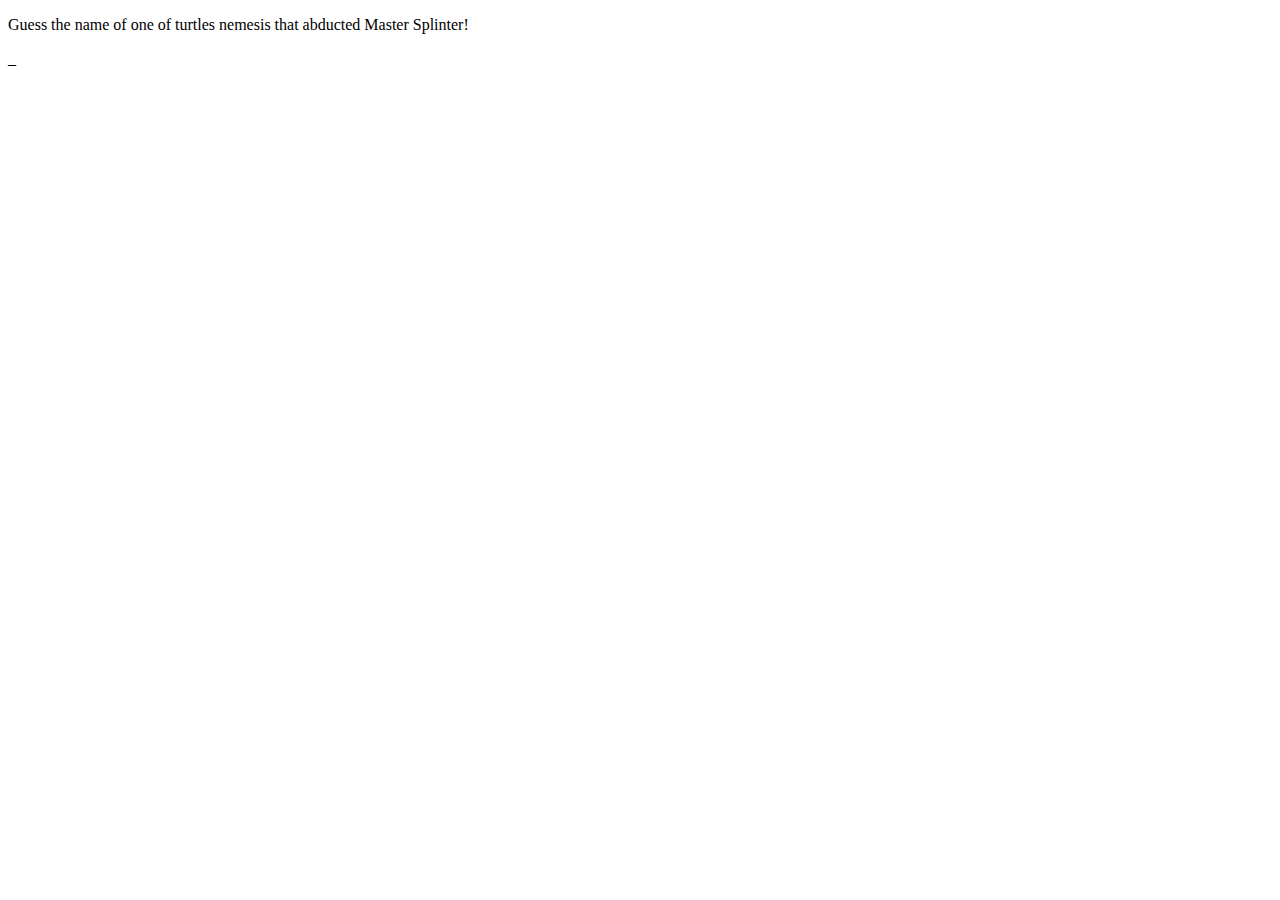
==== NewTMNT.html @ 58b80be9 "updating game, extrememly lost" ====
<!DOCTYPE html>
<html>
<head>
    <meta charset="utf-8" />
    <meta http-equiv="X-UA-Compatible" content="IE=edge">
    <title>Page Title</title>
    <meta name="viewport" content="width=device-width, initial-scale=1">
    <!-- <link rel="stylesheet" type="text/css" media="screen" href="main.css" /> -->
    <!-- <script src="css/css.style"></script> -->
    <!-- link jQuery -->
    <!-- <link rel="stylesheet" href="https://use.fontawesome.com/releases/v5.1.1/css/all.css" integrity="sha384-O8whS3fhG2OnA5Kas0Y9l3cfpmYjapjI0E4theH4iuMD+pLhbf6JI0jIMfYcK3yZ" crossorigin="anonymous"> -->

    <head>
        <meta charset="UTF-8">
        <title>TMNT: Save Splinter from Shredders Evil Plans!</title>
      </head>
      
      <body>
      <div class= "top containter">
      
          <p id="directions-text">Guess the name of one of turtles nemesis that abducted Master Splinter!</p>
      </div>
          <p id="Turtles-text"></p>
          <p id="Henchman-text"></p>
          <p id="wins-text"></p>
          <p id="losses-text"></p>
          <p id="ties-text"></p>
        </div>
<script>

// Create variables that hold references to the places in the HTML where we want to display things.
    var directionsText = document.getElementById("directions-text");
    var TurtlesText = document.getElementById("Turtles-text");
    var HenchmanText = document.getElementById("Henchman-text");
    var winsText = document.getElementById("wins-text");
    var lossesText = document.getElementById("losses-text");
    var tiesText = document.getElementById("ties-text");

// this array contains our henchman for the game
var Henchman = ["Bebop", "Krang", "Rat King", "Rocksteady", "Shredder", "Slash", 
"Baxter Stockman", "General Traag", "Tokka", "Razhar","Dragon Lord", 
"Tatsu", "Rock Soliders", "Foot Clan", "Leather Head", "Fishface", 
"Hun", "Triceratons"];

// this variable will count the number of times we win
var winsText = 0;

var resetGuess = ""

//this is empty arrays to push blanks to the page
let userpushkey = [];

//this is empty array to push the letters from the current word choosen
let underScore = [];

//process for selecting word
let randNum = [Math.floor(Math.random() * Henchman.length)]; 
console.log(randNum);
let choosenWord = Henchman[randNum];
console.log(choosenWord.toUpperCase());

//creating underscores based on lenght of word website 1:07
    for (var i = 0; i < choosenWord.length; index++) {
        underScore.push("_");
        underScore.toString()
        document.getElementById("Henchman-text").innerHTML = underScore.join(" "); 
        }
console.log(underScore);
           

//This function is run whenever the user presses a key.
document.onkeyup = function(event) {

// Determines which key was pressed.
var userGuess = event.key;
// Guessed Letter
userpushkey.push(userGuess);
HenchmanText.textContent=userpushkey;


//Users Guess
// document.addEventListener('keypress', (event) => {
//     let henchGuess =String.fromCharCode(event.henchGuess);
// //if Users gues is right
//     if(choosenWord.indexOf(henchGuess) > -1) {
//         // add to the right words array
//        rightWord.push(henchGuess);
//         // replace underscore with right letter
//         underScore[choosenWord.indexOf(henchGuess)] = henchGuess;
//         // checks to see if user word matches guesses
//         if(underScore.join('') == choosenWord) {
//             alert('You win');
//         }
//     }
// how to replace blanks with words
//const words = ['John', 'Jacob', 'Jingleheimersmith']

//function chooseWord(array) {
//  return array[Math.floor(Math.random() * array.length)].toUpperCase()
//}

//function fillInWordWithLetter(letter, word) {
//  return word.toLowerCase().split('').map(l =>  {
//    if (l === letter) {
//      return l.toUpperCase()
    //}
//    return '_'
//  }).join(' ')
//}

//fillInWordWithLetter('j', chooseWord(words))
     
};

</script>
</html>
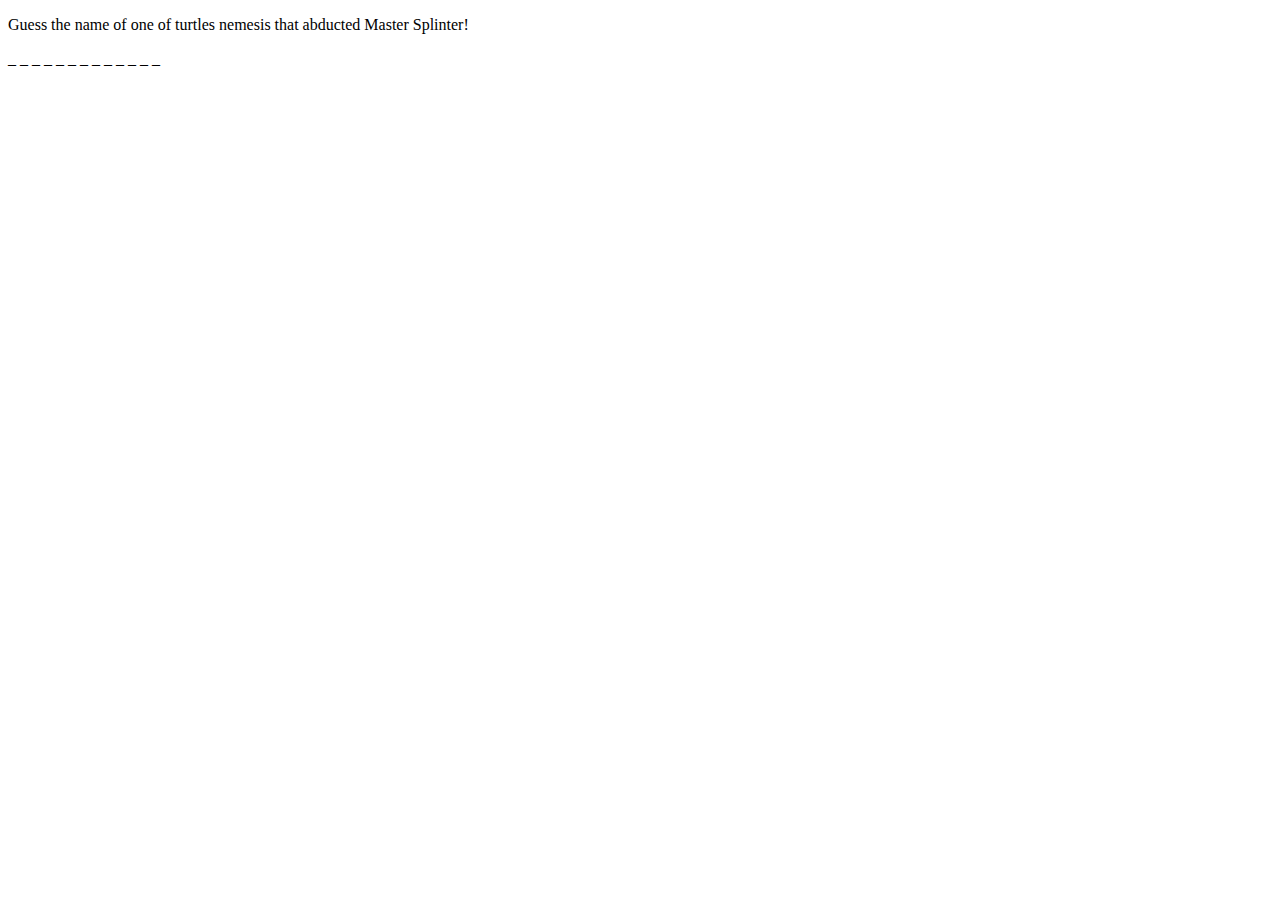
==== commit 6f613188: "updated and made it past populating blank spots" ====
--- a/NewTMNT.html
+++ b/NewTMNT.html
@@ -8,7 +8,7 @@
     <!-- <link rel="stylesheet" type="text/css" media="screen" href="main.css" /> -->
     <!-- <script src="css/css.style"></script> -->
     <!-- link jQuery -->
-    <!-- <link rel="stylesheet" href="https://use.fontawesome.com/releases/v5.1.1/css/all.css" integrity="sha384-O8whS3fhG2OnA5Kas0Y9l3cfpmYjapjI0E4theH4iuMD+pLhbf6JI0jIMfYcK3yZ" crossorigin="anonymous"> -->
+    <link rel="stylesheet" href="https://use.fontawesome.com/releases/v5.1.1/css/all.css" integrity="sha384-O8whS3fhG2OnA5Kas0Y9l3cfpmYjapjI0E4theH4iuMD+pLhbf6JI0jIMfYcK3yZ" crossorigin="anonymous"> 
 
     <head>
         <meta charset="UTF-8">
@@ -28,7 +28,7 @@
         </div>
 <script>
 
-// Create variables that hold references to the places in the HTML where we want to display things.
+ //Create variables that hold references to the places in the HTML where we want to display things.
     var directionsText = document.getElementById("directions-text");
     var TurtlesText = document.getElementById("Turtles-text");
     var HenchmanText = document.getElementById("Henchman-text");
@@ -44,7 +44,6 @@
 
 // this variable will count the number of times we win
 var winsText = 0;
-
 var resetGuess = ""
 
 //this is empty arrays to push blanks to the page
@@ -60,24 +59,41 @@
 console.log(choosenWord.toUpperCase());
 
 //creating underscores based on lenght of word website 1:07
-    for (var i = 0; i < choosenWord.length; index++) {
+for (var i = 0; i < choosenWord.length; i++) {
         underScore.push("_");
         underScore.toString()
         document.getElementById("Henchman-text").innerHTML = underScore.join(" "); 
-        }
-console.log(underScore);
-           
+};
+        console.log(underScore);
 
 //This function is run whenever the user presses a key.
 document.onkeyup = function(event) {
 
 // Determines which key was pressed.
 var userGuess = event.key;
+console.log(userGuess);
+
 // Guessed Letter
 userpushkey.push(userGuess);
-HenchmanText.textContent=userpushkey;
 
+//document.onkeyup = function(onKeyUp) {
+//        letter = onKeyUp.keyCode;
+//        lettersGuessed = String.fromCharCode(letter);
+//        console.log(lettersGuessed);
 
+// This will alert correct and compare the letter guessed with the current word
+//if (userpushkey === underScore[0] || userpushkey === underScore[1] ||
+//            userpushkey === underScore[2] || userpushkey === underScore[3] ||
+//            userpushkey === underScore[4] || userpushkey === underScore[5] ||
+//            userpushkey === underScore[6] || userpushkey === underScore[7] ||
+//            userpushkey === underScore[8] || userpushkey === underScore[9] ||
+//            userpushkey === underScore[10] || userpushkey === underScore[11] ||
+//            userpushkey === underScore[12] || userpushkey === underScore[13] ||
+//            userpushkey === underScore[14] || userpushkey === underScore[15] ||
+//            userpushkey === underScore[16] || userpushkey === underScore[17] ||
+//            userpushkey === underScore[18] || userpushkey === underScore[19] ||
+//            userpushkey === underScore[20]) {
+            // alert("CORRECT!");
 //Users Guess
 // document.addEventListener('keypress', (event) => {
 //     let henchGuess =String.fromCharCode(event.henchGuess);
@@ -109,8 +125,7 @@
 //}
 
 //fillInWordWithLetter('j', chooseWord(words))
-     
-};
+}
 
 </script>
 </html>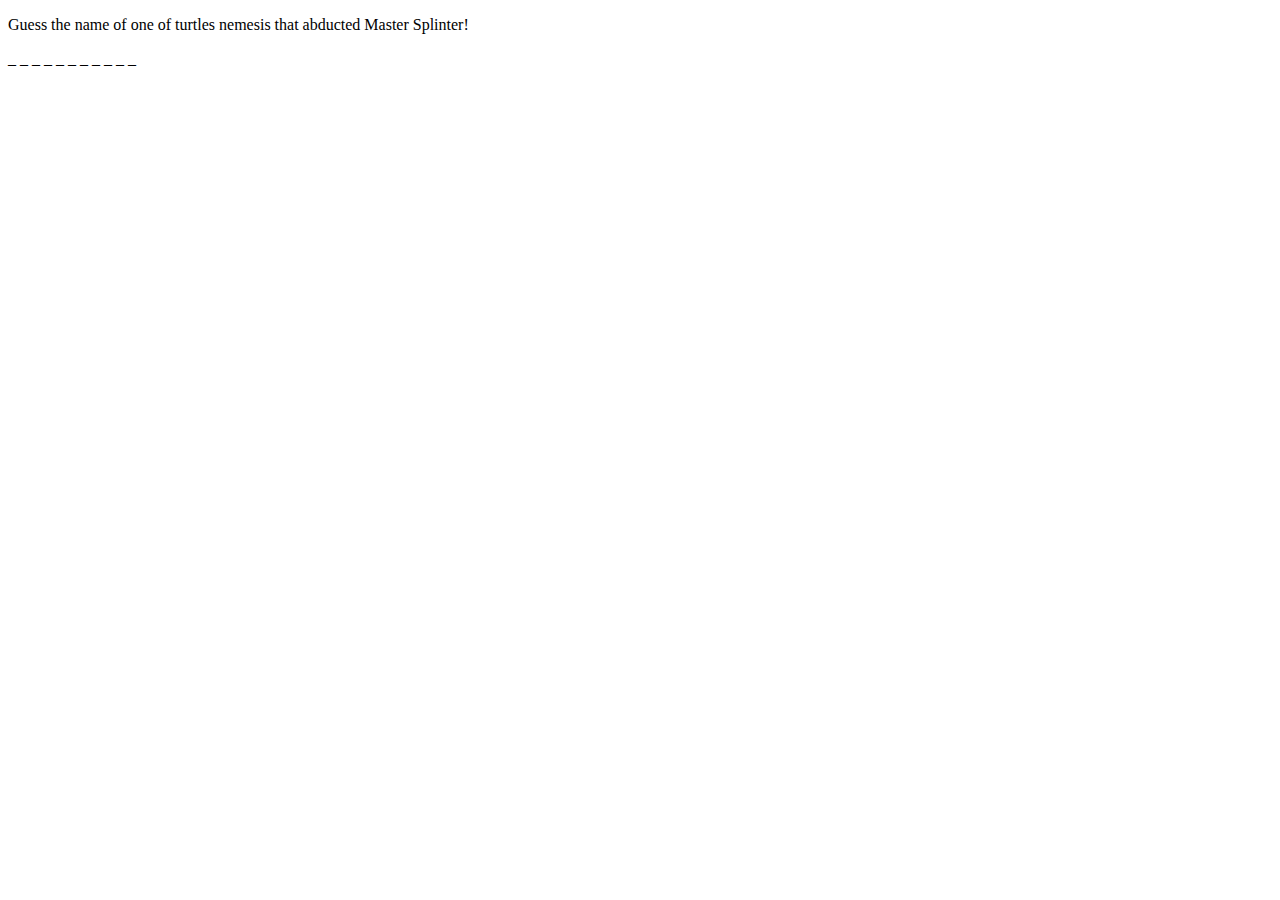
==== commit f2b6fa6b: "updated code, need to update logic to work, need to check on my variables" ====
--- a/NewTMNT.html
+++ b/NewTMNT.html
@@ -1,5 +1,6 @@
 <!DOCTYPE html>
 <html>
+
 <head>
     <meta charset="utf-8" />
     <meta http-equiv="X-UA-Compatible" content="IE=edge">
@@ -8,124 +9,162 @@
     <!-- <link rel="stylesheet" type="text/css" media="screen" href="main.css" /> -->
     <!-- <script src="css/css.style"></script> -->
     <!-- link jQuery -->
-    <link rel="stylesheet" href="https://use.fontawesome.com/releases/v5.1.1/css/all.css" integrity="sha384-O8whS3fhG2OnA5Kas0Y9l3cfpmYjapjI0E4theH4iuMD+pLhbf6JI0jIMfYcK3yZ" crossorigin="anonymous"> 
+    <link rel="stylesheet" href="https://use.fontawesome.com/releases/v5.1.1/css/all.css" integrity="sha384-O8whS3fhG2OnA5Kas0Y9l3cfpmYjapjI0E4theH4iuMD+pLhbf6JI0jIMfYcK3yZ"
+        crossorigin="anonymous">
 
     <head>
         <meta charset="UTF-8">
         <title>TMNT: Save Splinter from Shredders Evil Plans!</title>
-      </head>
-      
-      <body>
-      <div class= "top containter">
-      
-          <p id="directions-text">Guess the name of one of turtles nemesis that abducted Master Splinter!</p>
-      </div>
-          <p id="Turtles-text"></p>
-          <p id="Henchman-text"></p>
-          <p id="wins-text"></p>
-          <p id="losses-text"></p>
-          <p id="ties-text"></p>
-        </div>
-<script>
+    </head>
 
- //Create variables that hold references to the places in the HTML where we want to display things.
-    var directionsText = document.getElementById("directions-text");
-    var TurtlesText = document.getElementById("Turtles-text");
-    var HenchmanText = document.getElementById("Henchman-text");
-    var winsText = document.getElementById("wins-text");
-    var lossesText = document.getElementById("losses-text");
-    var tiesText = document.getElementById("ties-text");
+<body>
+    <div class="top containter">
 
-// this array contains our henchman for the game
-var Henchman = ["Bebop", "Krang", "Rat King", "Rocksteady", "Shredder", "Slash", 
-"Baxter Stockman", "General Traag", "Tokka", "Razhar","Dragon Lord", 
-"Tatsu", "Rock Soliders", "Foot Clan", "Leather Head", "Fishface", 
-"Hun", "Triceratons"];
+        <p id="directions-text">Guess the name of one of turtles nemesis that abducted Master Splinter!</p>
+    </div>
+    <p id="Turtles-text"></p>
+    <p id="Henchman-text"></p>
+    <p id="wins-text"></p>
+    <p id="losses-text"></p>
+    <p id="ties-text"></p>
+    </div>
+    <script>
+        //Create variables that hold references to the places in the HTML where we want to display things.
+        var directionsText = document.getElementById("directions-text");
+        var TurtlesText = document.getElementById("Turtles-text");
+        var HenchmanText = document.getElementById("Henchman-text");
+        var winsText = document.getElementById("wins-text");
+        var lossesText = document.getElementById("losses-text");
+        var tiesText = document.getElementById("ties-text");
+        var guessesleft = document.getElementById("guesses-left")
 
-// this variable will count the number of times we win
-var winsText = 0;
-var resetGuess = ""
+        // this array contains our henchman for the game
+        var Henchman = ["Bebop", "Krang", "Rat King", "Rocksteady", "Shredder", "Slash",
+            "Baxter Stockman", "General Traag", "Tokka", "Razhar", "Dragon Lord",
+            "Tatsu", "Rock Soliders", "Foot Clan", "Leather Head", "Fishface",
+            "Hun", "Triceratons"
+        ];
 
-//this is empty arrays to push blanks to the page
-let userpushkey = [];
+        //this variable will holds the number of guess left
+        var guessesleft = 10;
 
-//this is empty array to push the letters from the current word choosen
-let underScore = [];
 
-//process for selecting word
-let randNum = [Math.floor(Math.random() * Henchman.length)]; 
-console.log(randNum);
-let choosenWord = Henchman[randNum];
-console.log(choosenWord.toUpperCase());
+        // this variable will count the number of times we win
+        var winsText = 0;
+        var resetGuess = ""
 
-//creating underscores based on lenght of word website 1:07
-for (var i = 0; i < choosenWord.length; i++) {
-        underScore.push("_");
-        underScore.toString()
-        document.getElementById("Henchman-text").innerHTML = underScore.join(" "); 
-};
+
+
+        //this is empty array to push the letters from the current word choosen
+        let underScore = [];
+
+        //this is empty arrays to push blanks to the page
+        let userpushkey = [];
+
+        //process for selecting word
+        let randNum = [Math.floor(Math.random() * Henchman.length)];
+        console.log(randNum);
+        let choosenWord = Henchman[randNum];
+        console.log(choosenWord.toUpperCase());
+
+        //creating underscores based on lenght of word website 1:07
+        for (var i = 0; i < choosenWord.length; i++) {
+            underScore.push("_");
+            underScore.toString()
+            document.getElementById("Henchman-text").innerHTML = underScore.join(" ");
+        };
         console.log(underScore);
 
-//This function is run whenever the user presses a key.
-document.onkeyup = function(event) {
+        //Determines which key was pressed.
+        document.onkeyup = function(event) {
+        var userGuess = event.key;
+        console.log(userGuess);
+        userpushkey.push(userGuess);
+        userpushkey.toString()
+        document.getElementById("Turtles-text").innerHTML = userpushkey.join(" ");
 
-// Determines which key was pressed.
-var userGuess = event.key;
-console.log(userGuess);
+        //game alert logic
+        document.onkeyup = function (event) {
+            letter = event.keyCode;
+            userpushkey = String.fromCharCode(letter);
+            console.log(userpushkey);
 
-// Guessed Letter
-userpushkey.push(userGuess);
+            //This will alert correct and compare the letter guessed with the current word
+            if (userpushkey === underScore[0] || userpushkey === underScore[1] ||
+                userpushkey === underScore[2] || userpushkey === underScore[3] ||
+                userpushkey === underScore[4] || userpushkey === underScore[5] ||
+                userpushkey === underScore[6] || userpushkey === underScore[7] ||
+                userpushkey === underScore[8] || userpushkey === underScore[9] ||
+                userpushkey === underScore[10] || userpushkey === underScore[11] ||
+                userpushkey === underScore[12] || userpushkey === underScore[13] ||
+                userpushkey === underScore[14] || userpushkey === underScore[15] ||
+                userpushkey === underScore[16] || userpushkey === underScore[17] ||
+                userpushkey === underScore[18] || userpushkey === underScore[19] ||
+                userpushkey === underScore[20]) {
+                // alert("CORRECT!");
 
-//document.onkeyup = function(onKeyUp) {
-//        letter = onKeyUp.keyCode;
-//        lettersGuessed = String.fromCharCode(letter);
-//        console.log(lettersGuessed);
+                // replace progress Word underscore with letter pressed
+                document.getElementById("Henchman-Text").innerHTML = underScore.join(" ");
+            } else {
+                alert("WRONG!");
+                document.getElementById("Turtle-text").innerHTML += userpushkey + " ";
 
-// This will alert correct and compare the letter guessed with the current word
-//if (userpushkey === underScore[0] || userpushkey === underScore[1] ||
-//            userpushkey === underScore[2] || userpushkey === underScore[3] ||
-//            userpushkey === underScore[4] || userpushkey === underScore[5] ||
-//            userpushkey === underScore[6] || userpushkey === underScore[7] ||
-//            userpushkey === underScore[8] || userpushkey === underScore[9] ||
-//            userpushkey === underScore[10] || userpushkey === underScore[11] ||
-//            userpushkey === underScore[12] || userpushkey === underScore[13] ||
-//            userpushkey === underScore[14] || userpushkey === underScore[15] ||
-//            userpushkey === underScore[16] || userpushkey === underScore[17] ||
-//            userpushkey === underScore[18] || userpushkey === underScore[19] ||
-//            userpushkey === underScore[20]) {
-            // alert("CORRECT!");
-//Users Guess
-// document.addEventListener('keypress', (event) => {
-//     let henchGuess =String.fromCharCode(event.henchGuess);
-// //if Users gues is right
-//     if(choosenWord.indexOf(henchGuess) > -1) {
-//         // add to the right words array
-//        rightWord.push(henchGuess);
-//         // replace underscore with right letter
-//         underScore[choosenWord.indexOf(henchGuess)] = henchGuess;
-//         // checks to see if user word matches guesses
-//         if(underScore.join('') == choosenWord) {
-//             alert('You win');
-//         }
-//     }
-// how to replace blanks with words
-//const words = ['John', 'Jacob', 'Jingleheimersmith']
+                // subtract a point from guesses left
+                guessesLeft--;
+                document.getElementById("guesses-left").innerHTML = guessesLeft;
+            }
 
-//function chooseWord(array) {
-//  return array[Math.floor(Math.random() * array.length)].toUpperCase()
-//}
+            //This code will tell the user the game is over along with a message about
+            // their win streak, then it will reset the game while quickly showing 
+            // what the word was
+            if (guessesLeft === 0) {
+                alert("Game Over Turtles! Now for some Turtle Soup " + winsText + " wins! The henchman was " +
+                    choosenWord);
+                location.reload();
+                document.getElementById("word-guess").innerHTML = choosenWord;
+            }
 
-//function fillInWordWithLetter(letter, word) {
-//  return word.toLowerCase().split('').map(l =>  {
-//    if (l === letter) {
-//      return l.toUpperCase()
-    //}
-//    return '_'
-//  }).join(' ')
-//}
+            // this is the code that alerts you when you've won the game, then it will reset 
+            // the current word to begin another round
+            if (userpushkey === underScore) {
+                var phrases = ['Cowabunga!', 'Do not mess with Lean mean Turtles!', 'No Pizza for you Bro!',
+                    'Should we go after?!? or Just let go cry to Shredder?!', 'We did it guys!',
+                    'Turtleeee-Power!', 'Now you know about our Turtle-foo, come back for seconds anytime!'
+                ]
+                var nextRound = phrases[Math.floor(Math.random() * phrases.length)];
+                alert(nextRound);
 
-//fillInWordWithLetter('j', chooseWord(words))
-}
+                // reset guesses left
+                guessesLeft = 10;
+                //document.getElementById("guesses-left").innerHTML = guessesLeft;
 
-</script>
+                // reset letters guessed
+                //document.getElementById("letters-guessed").innerHTML = resetLettersGuessed;
+
+                // This code generates a new word to guess and then pushes out the blanks again
+                //choosenWord = Henchman[Math.floor(Math.random() * Henchman.length)].toUpperCase();
+
+                //underScore = [];
+                //for (var i = 0; i < choosenWord.length; i++) {
+                //underScore.push("__");
+                //underScore.toString()
+                //document.getElementById("word-guess").innerHTML = progressWord.join(" ");
+                //}
+
+                //mysteryWord = []
+                //for (var i = 0; i < currentWord.length; i++) {
+                //  mysteryWord.push(currentWord.charAt(i));
+                //   mysteryWord.toString(i)
+                // }
+                //console.log(currentWord);
+                //console.log(progressWord);
+                //console.log(mysteryWord);
+
+                // Add to the win total
+                winsText++;
+                document.getElementById("wins-text").innerHTML = winsText;
+            }
+        }}
+    </script>
+
 </html>